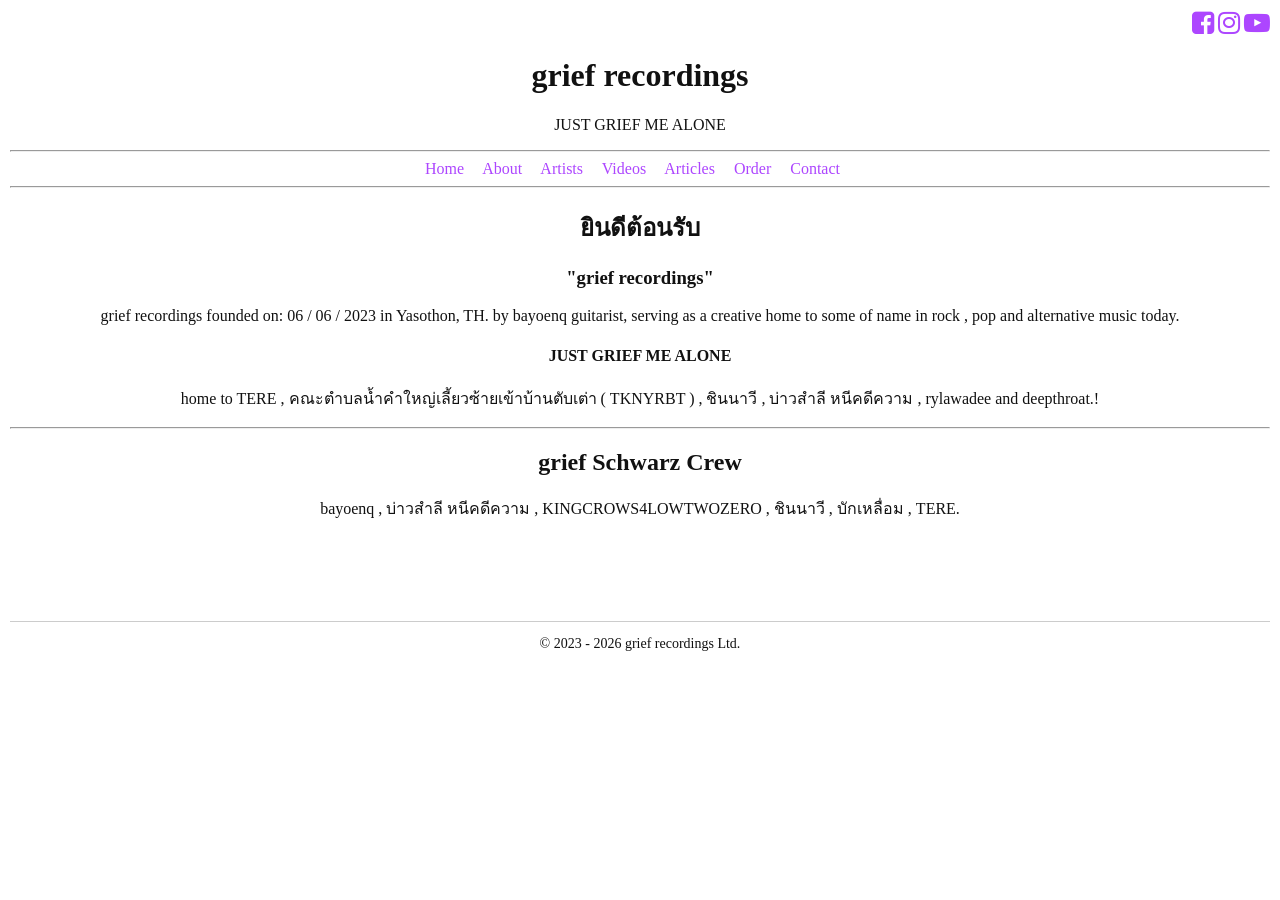
==== index.html @ 5c9e2f12 "Add files via upload" ====
<!DOCTYPE html>
<html lang="th">
	<head>
		<meta charset="UTF-8">
		<meta name="viewport" content="width=device-width, initial-scale=1.0">
		<title>grief recordings | JUST GRIEF ME ALONE</title>
		<link rel="icon" type="image/x-icon" href="https://www.rowsignsandgraphics.com/wp-content/uploads/2022/04/Inset-Square-Purple-blank-400x400.png">
		<link rel="stylesheet" href="https://cdnjs.cloudflare.com/ajax/libs/font-awesome/4.7.0/css/font-awesome.min.css">
		<link rel="stylesheet" href="style.css">
		<script src="script.js"></script>
	</head>

	<div class="c">
	<a href="https://www.facebook.com/SkullicRecords"><i class="fa fa-facebook-square" style="font-size:26px"></i></a>
	<a href="https://www.instagram.com/grief.records/"><i class="fa fa-instagram" style="font-size:26px"></i></a>
	<a href="https://www.youtube.com/@griefrecords"><i class="fa fa-youtube-play" style="font-size:26px"></i></a><!--
	<i class="fa fa-bandcamp" style="font-size:26px"></i>
	<i class="fa fa-soundcloud" style="font-size:26px"></i>
	<i class="fa fa-twitter-square" style="font-size:26px"></i-->
</div>


	<body>
		<!--div><button onclick="myFunction()">dark mode</button></div-->
		<header>
			<h1 onclick="myFunction()"> grief recordings</h1>
			<p>JUST GRIEF ME ALONE</p>
		</header>
		
		<!--nav class="center">
			<a href="index.html">Home</a>
			<a href="about.html">About</a>
			<a href="menu.html">Artists</a>
			<a href="nutrition.html">Nutrition</a>
			<a href="articles.html">Articles</a>
			<a href="order.html">Order</a>
			<a href="contact.html">Contact</a>
		</nav-->
		
<!--script src="/nav-component.js"></script-->
<nav-bar></nav-bar>

		<div class="a">
		<section>
			<h2>ยินดีต้อนรับ</h2>
			
			<h3>"grief recordings" </h3>
			<p>
				grief recordings founded on: 06 / 06 / 2023 in Yasothon, TH. by bayoenq guitarist, serving as a creative home to some of name in rock , pop and alternative music today.
			</p>
			<h4>JUST GRIEF ME ALONE</h4>
			<p>
				home to TERE , คณะตำบลน้ำคำใหญ่เลี้ยวซ้ายเข้าบ้านตับเต่า ( TKNYRBT ) , ชินนาวี , บ่าวสำลี หนีคดีความ , rylawadee and deepthroat.!
			</p>
		</section>
		<hr>
		<section>
			<h2>grief Schwarz Crew</h2>
			<p>bayoenq , บ่าวสำลี หนีคดีความ , KINGCROWS4LOWTWOZERO , ชินนาวี , บักเหลื่อม , TERE.</p>
		</section>
		
		</div>
		
		<footer style="border-top: 1px solid #ccc;">
		<div class="a">
			<p>© 2023 - 2026 grief recordings Ltd.</p>
			</div>
		</footer>
		
		
	</body>
</html>
---- style.css ----
body{
	font-family: K2D;
	margin:10px;
	/*line-height:1.0;*/
}

.dark-mode {
	background-color: black;
	color: white;
}

header{
	text-align:center;
	/*margin-bottom:20px;*/
}

h1{

}

h2{

}

p{
	/*text-align:center;*/
}

ul {
	margin-left: auto;
	margin-right: auto;
}

li {
	margin-left: auto;
	margin-right: auto;
}

div.a {
	text-align: center;
}

div.b {
	text-align: left;
}

div.c {
	text-align: right;
}

div.d {
	text-align: justify;
}

.center{
	/*position: absolute;
		top: 50%;
	width: 100%;*/
	text-align: center;
}

.mycontainer {
	display: flex;
}
.mycontainer > div {
	width:33%;
}

div.relative {
  position: relative;
  left: 0px;
}

td{
	border: 0.5px solid #AD46FF;
	font-size:24px;
	font-weight: bold;
}

nav a{
	margin-right:15px;
	text-decoration:none;
	color:#AD46FF;
	align-items:center;
}

a{
	text-decoration:none;
	color:#AD46FF;
}

section{
	margin-top:5px;
	
}

footer{
	margin-top:100px;
	font-size:14px;
}

input,select,button{
	display:block;
	margin-top:10px;
	margin-bottom:10px;
	padding:8px;
}

/* กำหนด variables */
:root {
	--bg: #ffffff;
	--text: #111111;
	--card: #f5f5f5;
}

[data-theme="dark"] {
	--bg: #111111;
	--text: #ffffff;
	--card: #1e1e1e;
}

body {
	background: var(--bg);
	color: var(--text);
}
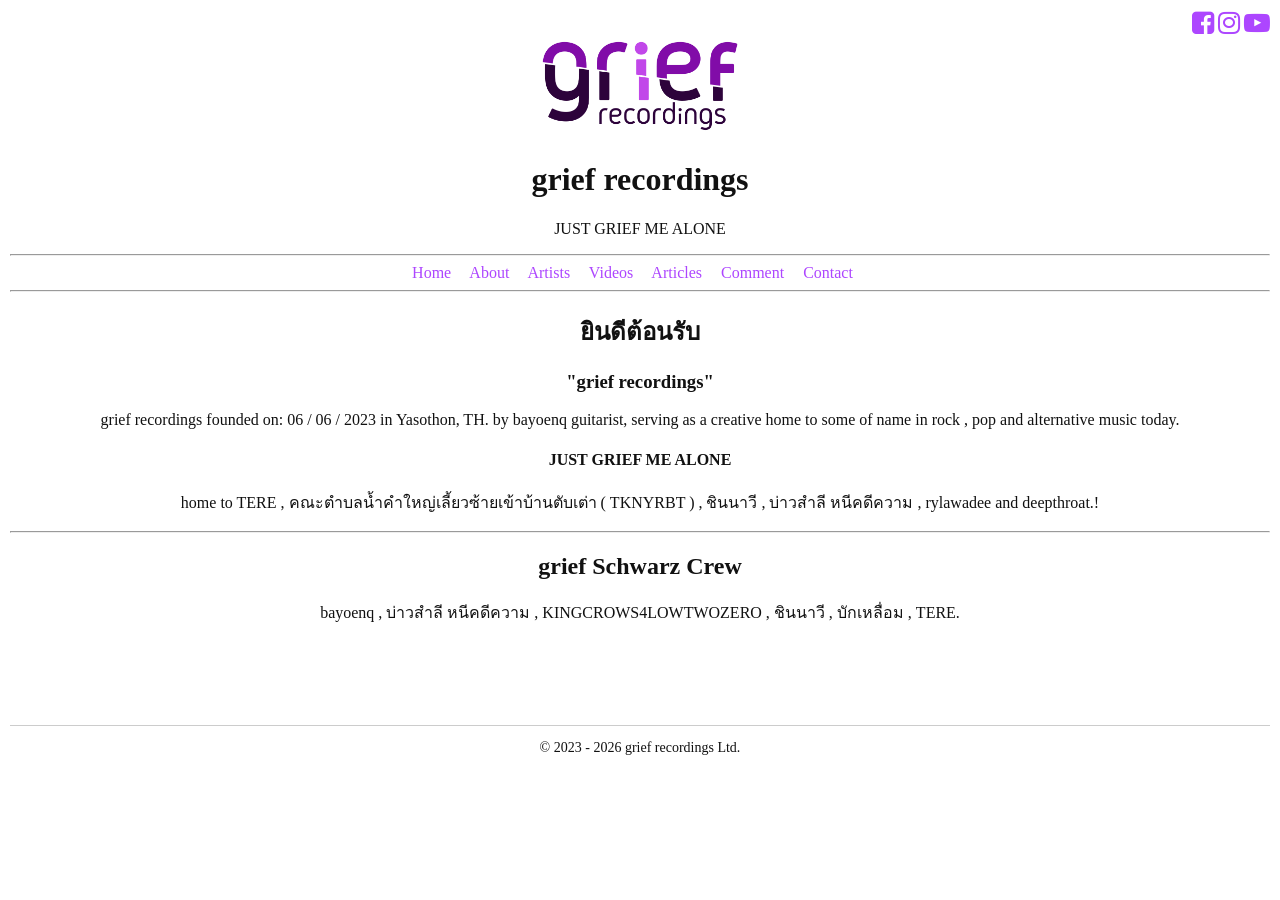
==== commit 0132f849: "Add files via upload" ====
--- a/index.html
+++ b/index.html
@@ -4,7 +4,7 @@
 		<meta charset="UTF-8">
 		<meta name="viewport" content="width=device-width, initial-scale=1.0">
 		<title>grief recordings | JUST GRIEF ME ALONE</title>
-		<link rel="icon" type="image/x-icon" href="https://www.rowsignsandgraphics.com/wp-content/uploads/2022/04/Inset-Square-Purple-blank-400x400.png">
+		<link rel="icon" type="image/x-icon" href="img/grieficon.png">
 		<link rel="stylesheet" href="https://cdnjs.cloudflare.com/ajax/libs/font-awesome/4.7.0/css/font-awesome.min.css">
 		<link rel="stylesheet" href="style.css">
 		<script src="script.js"></script>
@@ -19,11 +19,14 @@
 	<i class="fa fa-twitter-square" style="font-size:26px"></i-->
 </div>
 
+<div class="a">
+	<img src="img/grief_records-Logo.png" style="width:auto; height:100px" class="center" onclick="myFunction()"></img>
+	</div>
 
 	<body>
-		<!--div><button onclick="myFunction()">dark mode</button></div-->
+			<!--div><button onclick="myFunction()">dark mode</button></div-->
 		<header>
-			<h1 onclick="myFunction()"> grief recordings</h1>
+							<h1> grief recordings</h1>
 			<p>JUST GRIEF ME ALONE</p>
 		</header>
 		
--- a/style.css
+++ b/style.css
@@ -122,4 +122,4 @@
 body {
 	background: var(--bg);
 	color: var(--text);
-}+}
